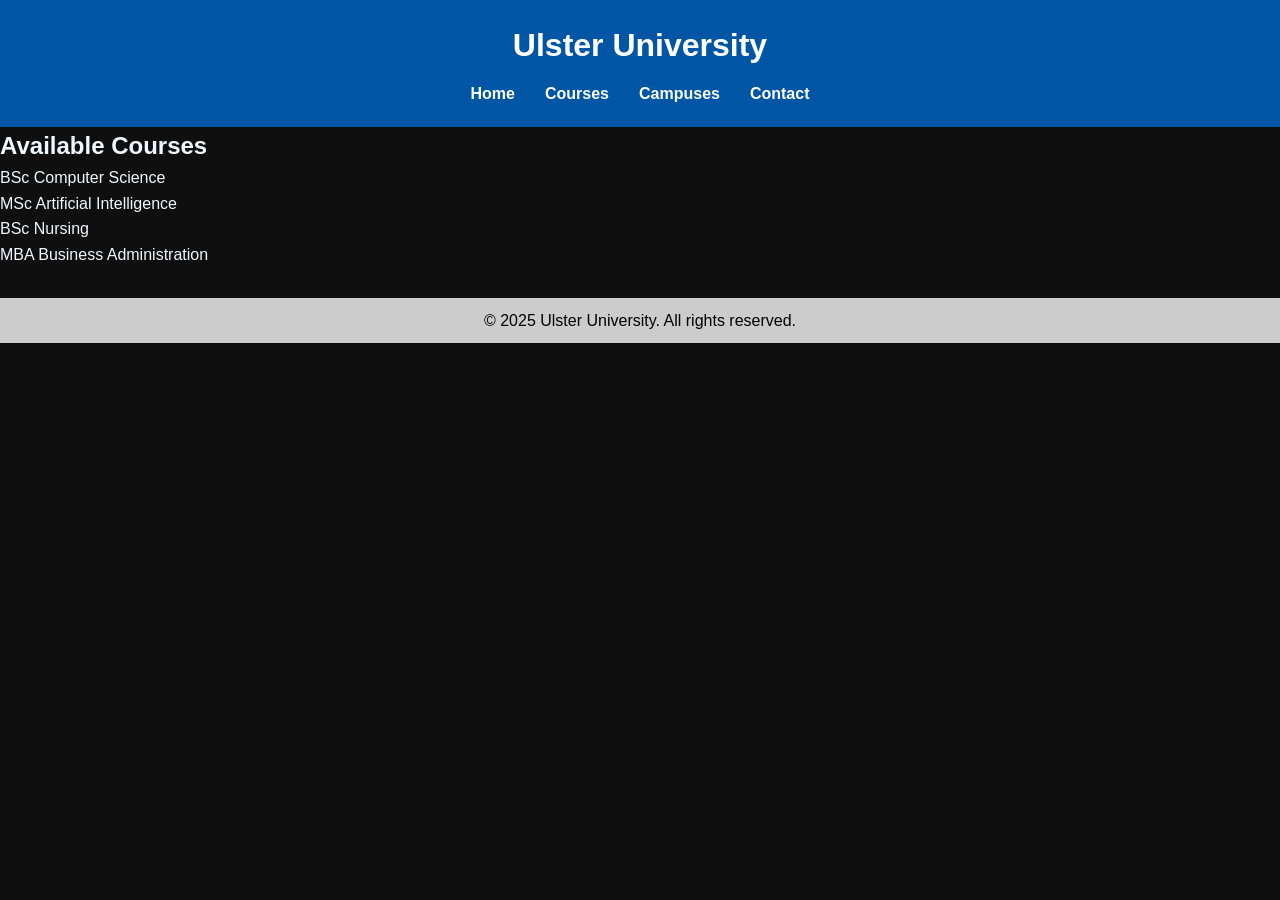
==== courses.html @ 0db48292 "Ibrahim: I have uploaded the script html and css for the ulster page" ====
<!DOCTYPE html>
<html lang="en">
<head>
  <meta charset="UTF-8" />
  <meta name="viewport" content="width=device-width, initial-scale=1.0" />
  <title>Courses - Ulster University</title>
  <link rel="stylesheet" href="style.css" />
</head>
<body>

  <header>
    <h1>Ulster University</h1>
    <nav>
      <ul>
        <li><a href="index.html">Home</a></li>
        <li><a href="courses.html">Courses</a></li>
        <li><a href="#">Campuses</a></li>
        <li><a href="#">Contact</a></li>
      </ul>
    </nav>
  </header>

  <main class="content" style="color: aliceblue;">
    <h2>Available Courses</h2>
    <ul>
      <li>BSc Computer Science</li>
      <li>MSc Artificial Intelligence</li>
      <li>BSc Nursing</li>
      <li>MBA Business Administration</li>
    </ul>
  </main>

  <footer>
    <p>&copy; 2025 Ulster University. All rights reserved.</p>
  </footer>

</body>
</html>
---- style.css ----
* {
  margin: 0;
  padding: 0;
  box-sizing: border-box;
}

body {
  font-family: Arial, sans-serif;
  line-height: 1.6;
  background-color: #0f0f0f;
}

header {
  background-color: #0055a4;
  color: white;
  padding: 20px 0;
  text-align: center;
}

nav ul {
  list-style: none;
  display: flex;
  justify-content: center;
  margin-top: 10px;
}

nav ul li {
  margin: 0 15px;
}

nav ul li a {
  color: white;
  text-decoration: none;
  font-weight: bold;
}

.hero {
  background: url('https://www.ulster.ac.uk/__data/assets/image/0027/1203699/UU23-1163-Website-Header-1920x768-v3.jpg') no-repeat center center/cover;
  height: 400px;
  position: relative;
  color: white;
  text-align: center;
}

.hero-text {
  position: absolute;
  top: 30%;
  left: 50%;
  transform: translateX(-50%);
}

button {
  margin-top: 15px;
  padding: 10px 20px;
  border: none;
  background-color: #0055a4;
  color: white;
  font-size: 16px;
  cursor: pointer;
  border-radius: 5px;
}

#timeDisplay {
  margin-top: 10px;
  font-size: 18px;
}

footer {
  background-color: #ccc;
  text-align: center;
  padding: 10px;
  margin-top: 30px;
}
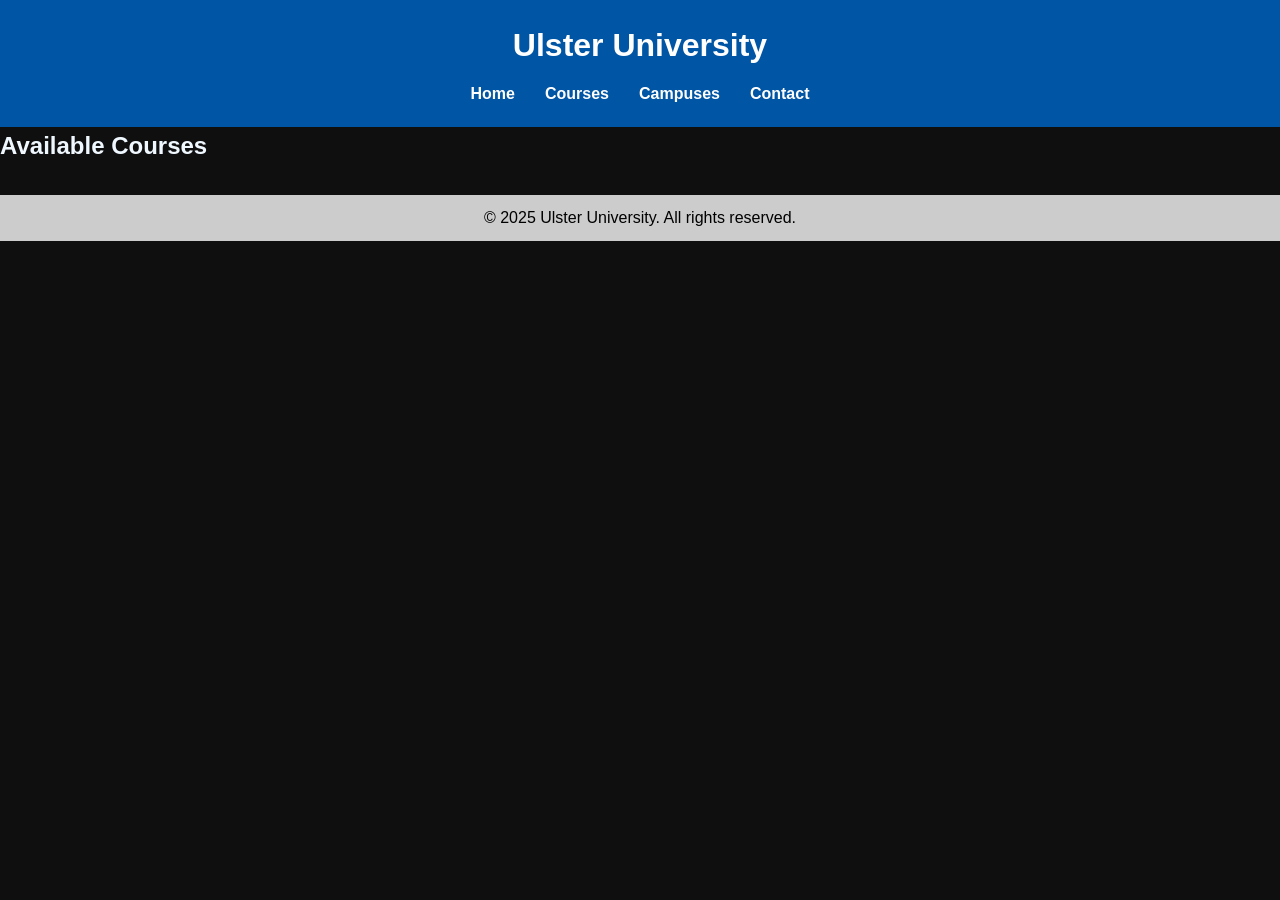
==== commit 04891732: "Irfan: I have removed the list" ====
--- a/courses.html
+++ b/courses.html
@@ -22,11 +22,11 @@
 
   <main class="content" style="color: aliceblue;">
     <h2>Available Courses</h2>
-    <ul>
+    <!-- <ul>
       <li>BSc Computer Science</li>
       <li>MSc Artificial Intelligence</li>
       <li>BSc Nursing</li>
-      <li>MBA Business Administration</li>
+      <li>MBA Business Administration</li> -->
     </ul>
   </main>
 
